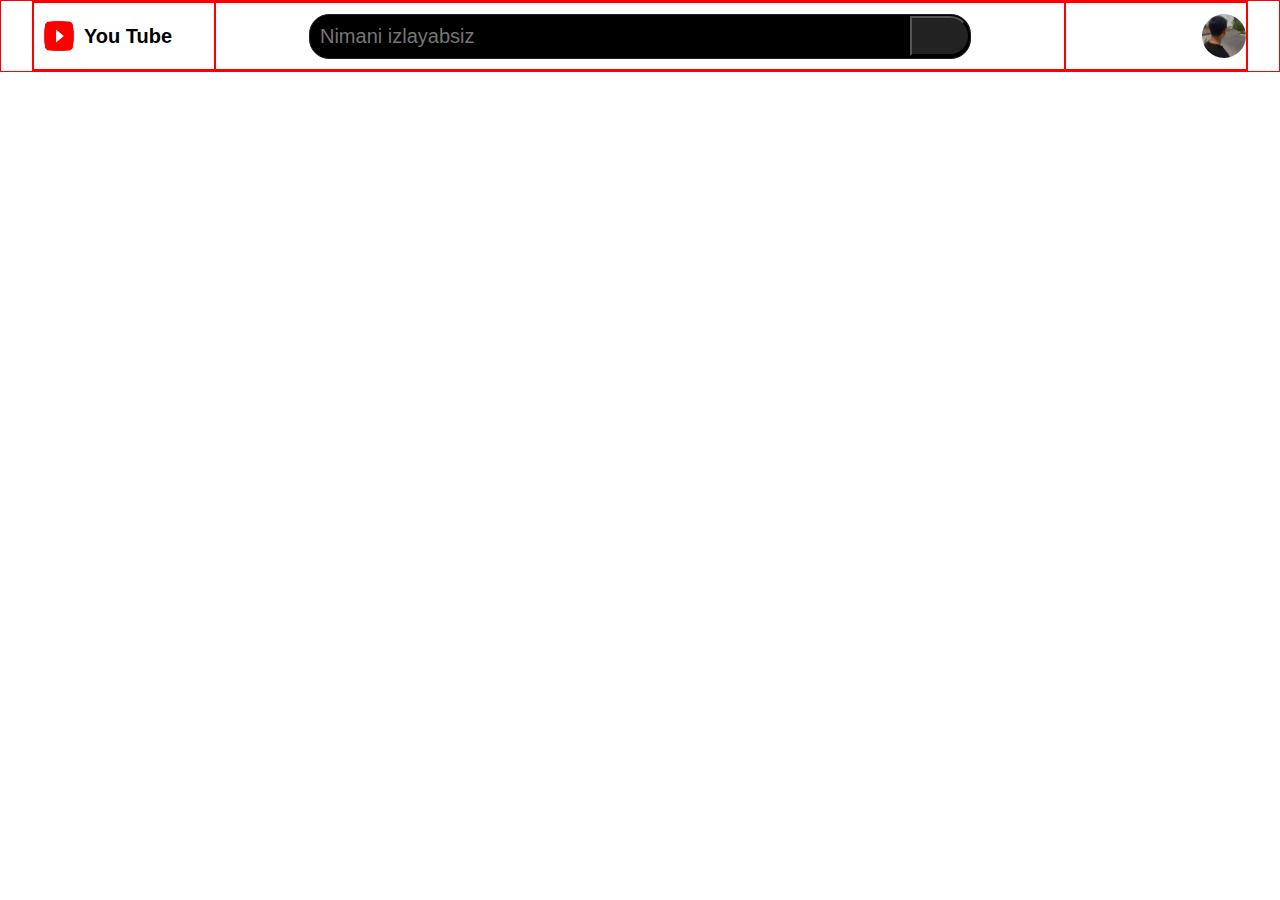
==== youtube.html @ 24e43fd3 "Hali You Tube tayyor emas" ====
<!DOCTYPE html>
<html lang="en">
<head>
    <meta charset="UTF-8">
    <meta name="viewport" content="width=device-width, initial-scale=1.0">
    <link rel="stylesheet" href="./css/main.min.css">
    <link
    rel="stylesheet"
    href="https://cdnjs.cloudflare.com/ajax/libs/font-awesome/6.5.2/css/all.min.css"
    integrity="sha512-SnH5WK+bZxgPHs44uWIX+LLJAJ9/2PkPKZ5QiAj6Ta86w+fsb2TkcmfRyVX3pBnMFcV7oQPJkl9QevSCWr3W6A=="
    crossorigin="anonymous"
    referrerpolicy="no-referrer"
  />
  <link rel="icon" href="./assets/image.png">
    <title>You Tube</title>
</head>
<body>
<header>
    <section class="navbar">
        <div class="container">
            <div class="navbar__wrapper">
                <div class="navbar__logo">
                    <i class="fa-solid fa-bars"></i>
                    <img src="./assets/image.png" alt="">
                    <p>You Tube</p>
                </div>
                <div class="navbar__search">
                    <div class="navbar__block">
                        <input placeholder="Nimani izlayabsiz" type="text" name="" id="">
                        <i class="fa-regular fa-keyboard"></i>
                        <button type="submit"><i class="fa-solid fa-magnifying-glass"></i></button>
                    </div>
                </div>
                <div class="navbar__profile">
                    <i class="fa-solid fa-video"></i>
                    <i class="fa-regular fa-bell"></i>
                    <img src="./assets/image1.png" alt="">
                </div>
            </div>
        </div>
    </section>
</header>


    
</body>
</html>
---- css/main.min.css ----
*{padding:0;margin:0;box-sizing:border-box;font-family:sans-serif}.container{max-width:1248px;width:100%;padding:0 16px;margin:0 auto}a{text-decoration:none;color:inherit}.hero{width:100%;background:#fcfcfd}.hero .hero__wrapper{width:100%;height:99.8vh;display:flex;justify-content:space-between;position:relative}.hero .hero__wrapper .hero__context{width:49%;display:flex;flex-direction:column;gap:30px;justify-content:center}.hero .hero__wrapper .hero__context p:nth-child(1){color:#0866ff;font-size:60px;font-weight:700}.hero .hero__wrapper .hero__context p:nth-child(2){color:#1c1e21;font-size:32px;font-weight:400}.hero .hero__wrapper .hero__block{width:49%;display:flex;flex-direction:column;justify-content:center;align-items:center;gap:30px}.hero .hero__wrapper .hero__block .hero__card{width:80%;box-shadow:rgba(50,50,93,.25) 0px 13px 27px -5px,rgba(0,0,0,.3) 0px 8px 16px -8px;padding:20px;border-radius:10px;background:#fff;display:flex;flex-direction:column;gap:15px;align-items:center}.hero .hero__wrapper .hero__block .hero__card input:nth-child(1){width:100%;border:1px solid #dddfe2;outline:none;padding:20px;border-radius:10px;font-size:20px}.hero .hero__wrapper .hero__block .hero__card input:nth-child(2){width:100%;border:1px solid #dddfe2;outline:none;padding:20px;border-radius:10px;font-size:20px}.hero .hero__wrapper .hero__block .hero__card .hero__btn{width:100%;padding:13px;border-radius:10px;border:none;background:#0866ff;font-size:20px;color:#fff;font-weight:700}.hero .hero__wrapper .hero__block .hero__card .hero__text{color:#0866ff}.hero .hero__wrapper .hero__block .hero__card .hero__submit{color:#fff;font-size:20px;font-weight:700;width:90%;background:#42b72a;padding:10px;border-radius:10px;border:none}.hero .hero__wrapper .hero__block .hero__card hr{width:100%;border:1px solid #dddfe2}.hero .hero__wrapper .hero__block p{display:flex;font-weight:500;align-items:center;justify-content:center;gap:5px}.hero .hero__wrapper .hero__block p span{color:#1c1e21;font-weight:700}.footer{width:100%;padding:30px 0}.footer .footer__wrapper{width:100%;display:flex;flex-direction:column;gap:10px}.footer .footer__wrapper .footer__context{flex-wrap:wrap;width:100%;display:flex;gap:5px;font-size:12px;color:#8a9b9f}.footer .footer__wrapper .footer__context button{width:30px;display:flex;align-items:center;justify-content:center;border:1px solid #8a9b9f;font-size:15px;font-weight:700;color:#6e7582}.royxar__brg{width:100%;position:absolute;top:50%;left:100%;background:rgba(255,255,255,.6);transform:translate(-100%, -50%);display:flex;align-items:center;justify-content:center;display:none}.royxar__brg .royxat{width:40%;border-radius:10px;background:#fff;box-shadow:rgba(50,50,93,.25) 0px 13px 27px -5px,rgba(0,0,0,.3) 0px 8px 16px -8px;padding:20px;display:flex;flex-direction:column;gap:20px}.royxar__brg .royxat .royxat__bigtitle{width:100%;display:flex;justify-content:space-between}.royxar__brg .royxat .royxat__bigtitle .royxat__text{display:flex;flex-direction:column;gap:5px}.royxar__brg .royxat .royxat__bigtitle .royxat__text p:nth-child(1){font-size:32px;font-weight:700}.royxar__brg .royxat .royxat__bigtitle .royxat__text p:nth-child(2){font-size:14px;font-weight:400;color:#8a9b9f}.royxar__brg .royxat .royxat__bigtitle .royxat__exit i{font-size:24px;color:#8a9b9f}.royxar__brg .royxat .royxat__bigtitle .royxat__exit i:hover{cursor:pointer}.royxar__brg .royxat .royxat__inp{width:100%;display:flex;justify-content:space-between;flex-wrap:wrap;gap:15px}.royxar__brg .royxat .royxat__inp input{font-size:16px;padding:10px;border:none;background:#f5f6f7;border-radius:5px;border:1px solid #acb1c3}.royxar__brg .royxat .royxat__inp .ism{width:47%}.royxar__brg .royxat .royxat__inp .familya{width:47%}.royxar__brg .royxat .royxat__inp .Elektron{width:100%}.royxar__brg .royxat .royxat__inp .password{width:100%}.royxar__brg .royxat .royxat__day{width:100%;display:flex;flex-direction:column;gap:5px}.royxar__brg .royxat .royxat__day .day__text{width:100%}.royxar__brg .royxat .royxat__day .day__text p{font-size:14px;color:#55575a}.royxar__brg .royxat .royxat__day .day__inp{width:100%;display:flex;justify-content:space-between}.royxar__brg .royxat .royxat__day .day__inp select{border-radius:5px;width:32%;padding:10px;border:1px solid #8a9b9f}.royxar__brg .royxat .royxat__jins{width:100%;display:flex;flex-direction:column;gap:5px}.royxar__brg .royxat .royxat__jins .jins__text{width:100%}.royxar__brg .royxat .royxat__jins .jins__text p{font-size:14px;color:#55575a}.royxar__brg .royxat .royxat__jins .jins__inp{width:100%;display:flex;justify-content:space-between}.royxar__brg .royxat .royxat__jins .jins__inp .jins__card{padding:10px;border-radius:5px;width:32%;display:flex;justify-content:space-between;gap:10px;border:1px solid #acb1c3}.royxar__brg .royxat .royxat__text{width:100%;display:flex;flex-direction:column;gap:20px}.royxar__brg .royxat .royxat__text p:nth-child(1){font-size:12px;color:#acb1c3}.royxar__brg .royxat .royxat__text p:nth-child(2){font-size:12px;color:#acb1c3}.royxar__brg .royxat .royxat__btn{width:100%;display:flex;justify-content:center;align-items:center}.royxar__brg .royxat .royxat__btn .royxat__otish{color:#fff;font-size:20px;font-weight:700;width:60%;background:#00a400;padding:7px;border-radius:10px;border:none}.navbar{width:100%;border:1px solid red}.navbar .navbar__wrapper{height:70px;width:100%;border:1px solid red;display:flex;justify-content:space-between}.navbar .navbar__wrapper .navbar__logo{width:15%;border:1px solid red;display:flex;align-items:center;gap:10px}.navbar .navbar__wrapper .navbar__logo i{font-size:24px}.navbar .navbar__wrapper .navbar__logo img{width:30px;height:30px}.navbar .navbar__wrapper .navbar__logo p{font-size:20px;font-weight:700}.navbar .navbar__wrapper .navbar__search{width:70%;border:1px solid red;display:flex;align-items:center;justify-content:center}.navbar .navbar__wrapper .navbar__search .navbar__block{max-width:100%;display:flex;align-items:center;border:1px solid #222;justify-content:center;background:#000;border-radius:20px}.navbar .navbar__wrapper .navbar__search .navbar__block input{border:none;outline:none;background:rgba(0,0,0,0);width:600px;padding:10px;font-size:20px}.navbar .navbar__wrapper .navbar__search .navbar__block i:nth-child(2){font-size:22px}.navbar .navbar__wrapper .navbar__search .navbar__block button{border-radius:0 20px 20px 0;background:#222;width:60px;height:40px}.navbar .navbar__wrapper .navbar__profile{width:15%;display:flex;align-items:center;border:1px solid red;justify-content:flex-end;gap:20px}.navbar .navbar__wrapper .navbar__profile i{font-size:24px}.navbar .navbar__wrapper .navbar__profile img{border-radius:50%;width:44px;height:44px}/*# sourceMappingURL=main.min.css.map */
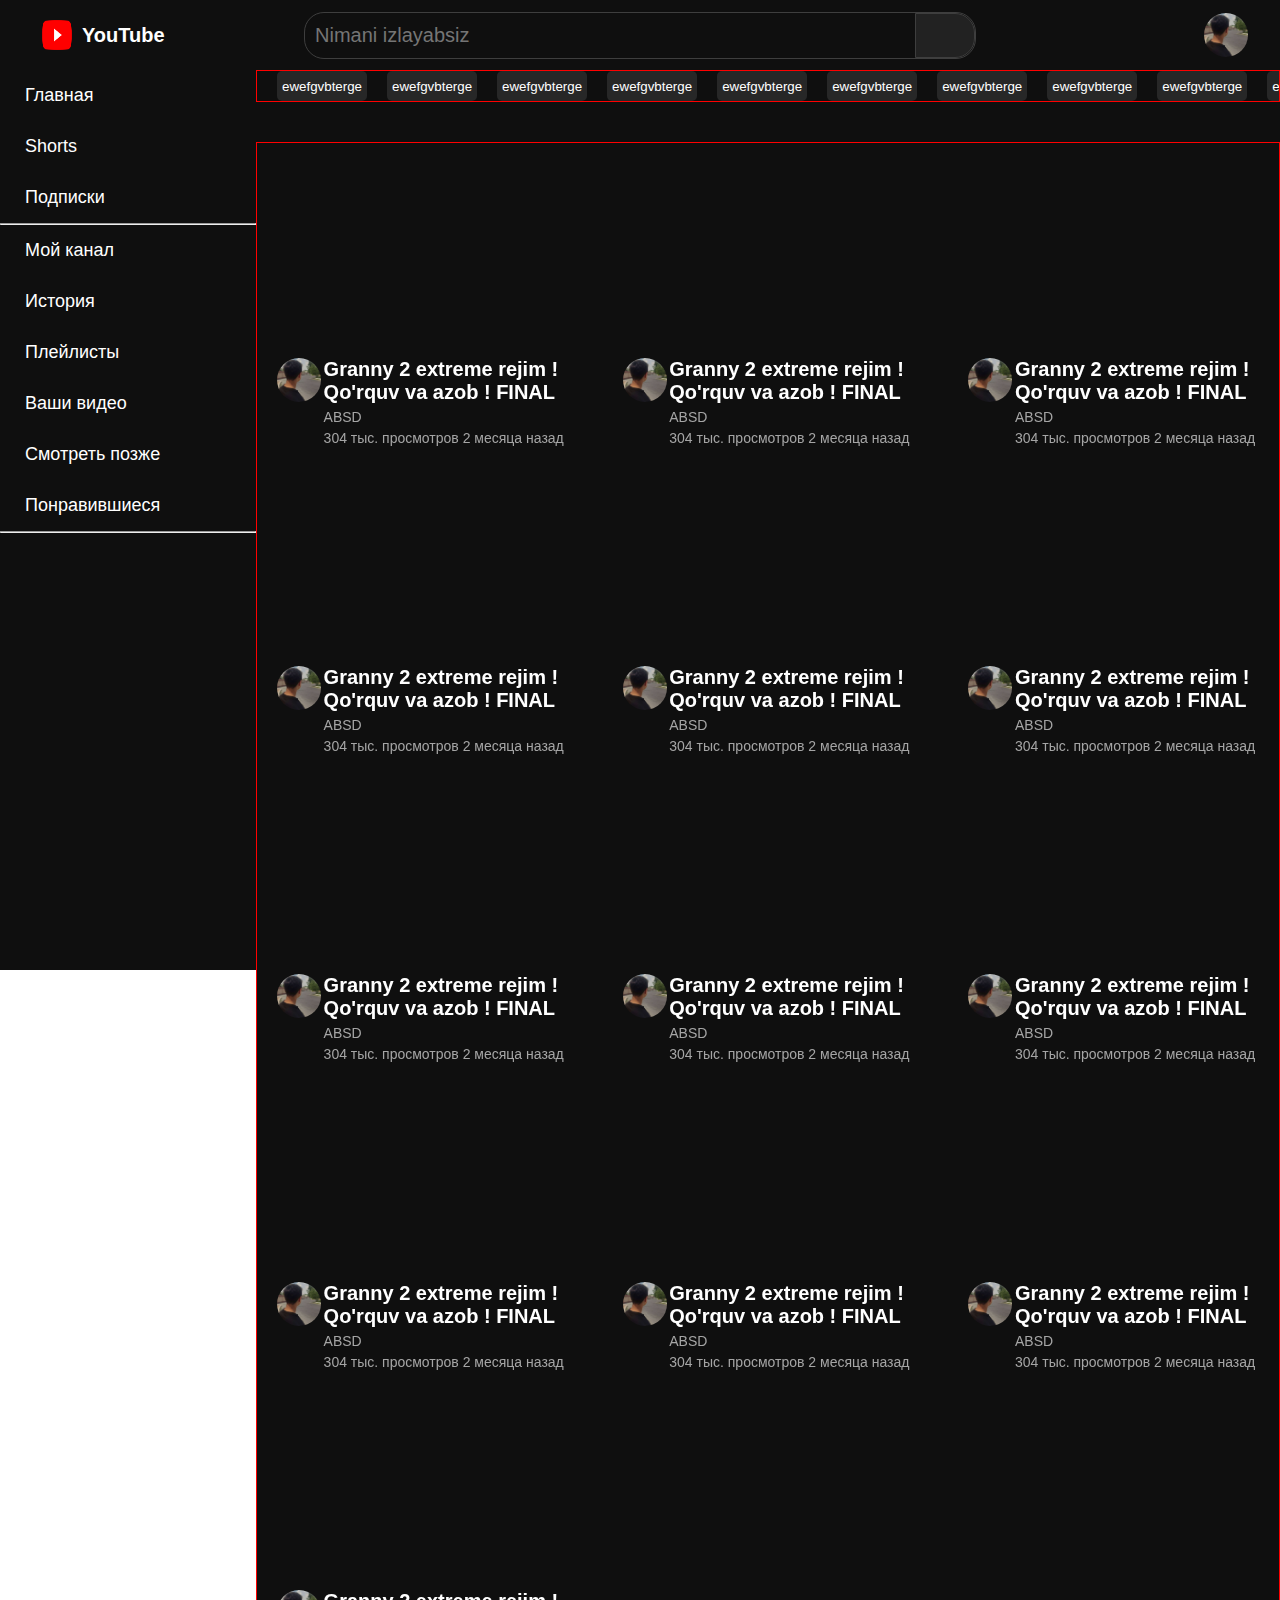
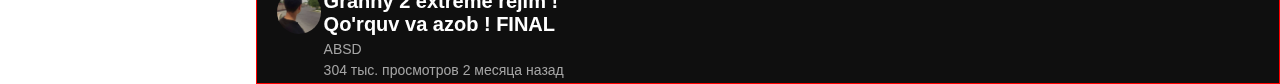
==== commit cb2a50e8: "kamchiligi bor" ====
--- a/youtube.html
+++ b/youtube.html
@@ -1,47 +1,305 @@
 <!DOCTYPE html>
 <html lang="en">
-<head>
-    <meta charset="UTF-8">
-    <meta name="viewport" content="width=device-width, initial-scale=1.0">
-    <link rel="stylesheet" href="./css/main.min.css">
+  <head>
+    <meta charset="UTF-8" />
+    <meta name="viewport" content="width=device-width, initial-scale=1.0" />
+    <link rel="stylesheet" href="./css/main.min.css" />
     <link
-    rel="stylesheet"
-    href="https://cdnjs.cloudflare.com/ajax/libs/font-awesome/6.5.2/css/all.min.css"
-    integrity="sha512-SnH5WK+bZxgPHs44uWIX+LLJAJ9/2PkPKZ5QiAj6Ta86w+fsb2TkcmfRyVX3pBnMFcV7oQPJkl9QevSCWr3W6A=="
-    crossorigin="anonymous"
-    referrerpolicy="no-referrer"
-  />
-  <link rel="icon" href="./assets/image.png">
-    <title>You Tube</title>
-</head>
-<body>
-<header>
-    <section class="navbar">
+      rel="stylesheet"
+      href="https://cdnjs.cloudflare.com/ajax/libs/font-awesome/6.5.2/css/all.min.css"
+      integrity="sha512-SnH5WK+bZxgPHs44uWIX+LLJAJ9/2PkPKZ5QiAj6Ta86w+fsb2TkcmfRyVX3pBnMFcV7oQPJkl9QevSCWr3W6A=="
+      crossorigin="anonymous"
+      referrerpolicy="no-referrer"
+    />
+    <link rel="icon" href="./assets/image.png" />
+    <title>YouTube</title>
+  </head>
+  <body>
+    <header>
+      <section class="navbar">
         <div class="container">
-            <div class="navbar__wrapper">
-                <div class="navbar__logo">
-                    <i class="fa-solid fa-bars"></i>
-                    <img src="./assets/image.png" alt="">
-                    <p>You Tube</p>
-                </div>
-                <div class="navbar__search">
-                    <div class="navbar__block">
-                        <input placeholder="Nimani izlayabsiz" type="text" name="" id="">
-                        <i class="fa-regular fa-keyboard"></i>
-                        <button type="submit"><i class="fa-solid fa-magnifying-glass"></i></button>
-                    </div>
-                </div>
-                <div class="navbar__profile">
-                    <i class="fa-solid fa-video"></i>
-                    <i class="fa-regular fa-bell"></i>
-                    <img src="./assets/image1.png" alt="">
-                </div>
-            </div>
+          <div class="navbar__wrapper">
+            <div class="navbar__logo">
+              <i class="fa-solid fa-bars"></i>
+              <img src="./assets/image.png" alt="" />
+              <p>YouTube</p>
+            </div>
+            <div class="navbar__search">
+              <div class="navbar__block">
+                <input
+                  placeholder="Nimani izlayabsiz"
+                  type="text"
+                  name=""
+                  id=""
+                />
+                <i class="fa-regular fa-keyboard"></i>
+                <button type="submit">
+                  <i class="fa-solid fa-magnifying-glass"></i>
+                </button>
+              </div>
+            </div>
+            <div class="navbar__profile">
+              <i class="fa-solid fa-video"></i>
+              <i class="fa-regular fa-bell"></i>
+              <img src="./assets/image1.png" alt="" />
+            </div>
+          </div>
         </div>
-    </section>
-</header>
-
-
-    
-</body>
-</html>+      </section>
+    </header>
+    <main class="main">
+      <section class="hero1">
+        <section class="hero1__sidebar">
+          <button><i class="fa-solid fa-house"></i> Главная</button>
+          <button><i class="fa-solid fa-play"></i> Shorts</button>
+          <button><i class="fa-solid fa-box"></i> Подписки</button>
+          <hr />
+          <button><i class="fa-solid fa-user"></i> Мой канал</button>
+          <button><i class="fa-solid fa-clock-rotate-left"></i> История</button>
+          <button><i class="fa-solid fa-gamepad"></i> Плейлисты</button>
+          <button><i class="fa-solid fa-video"></i> Ваши видео</button>
+          <button><i class="fa-solid fa-clock"></i> Смотреть позже</button>
+          <button><i class="fa-regular fa-thumbs-up"></i> Понравившиеся</button>
+          <hr />
+        </section>
+        <section class="hero1__wrapper">
+          <div class="hero1__suptitle">
+            <div class="hero1__supblock">
+                <button>ewefgvbterge</button>
+                <button>ewefgvbterge</button>
+                <button>ewefgvbterge</button>
+                <button>ewefgvbterge</button>
+                <button>ewefgvbterge</button>
+                <button>ewefgvbterge</button>
+                <button>ewefgvbterge</button>
+                <button>ewefgvbterge</button>
+                <button>ewefgvbterge</button>
+                <button>ewefgvbterge</button>
+                <button>ewefgvbterge</button>
+                <button>ewefgvbterge</button>
+                <button>ewefgvbterge</button>
+                <button>ewefgvbterge</button>
+                <button>ewefgvbterge</button>
+                <button>ewefgvbterge</button>
+                <button>ewefgvbterge</button>
+                <button>ewefgvbterge</button>
+                <button>ewefgvbterge</button>
+                <button>ewefgvbterge</button>
+                <button>ewefgvbterge</button>
+            </div>
+          </div>
+          <div class="hero1__block">
+            <div class="hero1__card">
+                <div class="hero1__video">
+                    <iframe class="video" width="560" height="315" src="https://www.youtube.com/embed/9VfcAaVbWy4?si=1TQTJzmZlMgJGgfU" title="YouTube video player" frameborder="0" allow="accelerometer; autoplay; clipboard-write; encrypted-media; gyroscope; picture-in-picture; web-share" referrerpolicy="strict-origin-when-cross-origin" allowfullscreen></iframe>
+                </div>
+                <div class="hero1__title">
+                    <div class="hero1__logo">
+                        <img src="./assets/image1.png" alt="">
+                    </div>
+                    <div class="hero1__context">
+                        <p>Granny 2 extreme rejim ! Qo'rquv va azob ! FINAL</p>
+                        <p>ABSD</p>
+                        <p>304 тыс. просмотров
+                            2 месяца назад</p>
+                    </div>
+                </div>
+            </div>
+            <div class="hero1__card">
+                <div class="hero1__video">
+                    <iframe class="video" width="560" height="315" src="https://www.youtube.com/embed/9VfcAaVbWy4?si=1TQTJzmZlMgJGgfU" title="YouTube video player" frameborder="0" allow="accelerometer; autoplay; clipboard-write; encrypted-media; gyroscope; picture-in-picture; web-share" referrerpolicy="strict-origin-when-cross-origin" allowfullscreen></iframe>
+                </div>
+                <div class="hero1__title">
+                    <div class="hero1__logo">
+                        <img src="./assets/image1.png" alt="">
+                    </div>
+                    <div class="hero1__context">
+                        <p>Granny 2 extreme rejim ! Qo'rquv va azob ! FINAL</p>
+                        <p>ABSD</p>
+                        <p>304 тыс. просмотров
+                            2 месяца назад</p>
+                    </div>
+                </div>
+            </div>
+            <div class="hero1__card">
+                <div class="hero1__video">
+                    <iframe class="video" width="560" height="315" src="https://www.youtube.com/embed/9VfcAaVbWy4?si=1TQTJzmZlMgJGgfU" title="YouTube video player" frameborder="0" allow="accelerometer; autoplay; clipboard-write; encrypted-media; gyroscope; picture-in-picture; web-share" referrerpolicy="strict-origin-when-cross-origin" allowfullscreen></iframe>
+                </div>
+                <div class="hero1__title">
+                    <div class="hero1__logo">
+                        <img src="./assets/image1.png" alt="">
+                    </div>
+                    <div class="hero1__context">
+                        <p>Granny 2 extreme rejim ! Qo'rquv va azob ! FINAL</p>
+                        <p>ABSD</p>
+                        <p>304 тыс. просмотров
+                            2 месяца назад</p>
+                    </div>
+                </div>
+            </div>
+            <div class="hero1__card">
+                <div class="hero1__video">
+                    <iframe class="video" width="560" height="315" src="https://www.youtube.com/embed/9VfcAaVbWy4?si=1TQTJzmZlMgJGgfU" title="YouTube video player" frameborder="0" allow="accelerometer; autoplay; clipboard-write; encrypted-media; gyroscope; picture-in-picture; web-share" referrerpolicy="strict-origin-when-cross-origin" allowfullscreen></iframe>
+                </div>
+                <div class="hero1__title">
+                    <div class="hero1__logo">
+                        <img src="./assets/image1.png" alt="">
+                    </div>
+                    <div class="hero1__context">
+                        <p>Granny 2 extreme rejim ! Qo'rquv va azob ! FINAL</p>
+                        <p>ABSD</p>
+                        <p>304 тыс. просмотров
+                            2 месяца назад</p>
+                    </div>
+                </div>
+            </div>
+            <div class="hero1__card">
+                <div class="hero1__video">
+                    <iframe class="video" width="560" height="315" src="https://www.youtube.com/embed/9VfcAaVbWy4?si=1TQTJzmZlMgJGgfU" title="YouTube video player" frameborder="0" allow="accelerometer; autoplay; clipboard-write; encrypted-media; gyroscope; picture-in-picture; web-share" referrerpolicy="strict-origin-when-cross-origin" allowfullscreen></iframe>
+                </div>
+                <div class="hero1__title">
+                    <div class="hero1__logo">
+                        <img src="./assets/image1.png" alt="">
+                    </div>
+                    <div class="hero1__context">
+                        <p>Granny 2 extreme rejim ! Qo'rquv va azob ! FINAL</p>
+                        <p>ABSD</p>
+                        <p>304 тыс. просмотров
+                            2 месяца назад</p>
+                    </div>
+                </div>
+            </div>
+            <div class="hero1__card">
+                <div class="hero1__video">
+                    <iframe class="video" width="560" height="315" src="https://www.youtube.com/embed/9VfcAaVbWy4?si=1TQTJzmZlMgJGgfU" title="YouTube video player" frameborder="0" allow="accelerometer; autoplay; clipboard-write; encrypted-media; gyroscope; picture-in-picture; web-share" referrerpolicy="strict-origin-when-cross-origin" allowfullscreen></iframe>
+                </div>
+                <div class="hero1__title">
+                    <div class="hero1__logo">
+                        <img src="./assets/image1.png" alt="">
+                    </div>
+                    <div class="hero1__context">
+                        <p>Granny 2 extreme rejim ! Qo'rquv va azob ! FINAL</p>
+                        <p>ABSD</p>
+                        <p>304 тыс. просмотров
+                            2 месяца назад</p>
+                    </div>
+                </div>
+            </div>
+            <div class="hero1__card">
+                <div class="hero1__video">
+                    <iframe class="video" width="560" height="315" src="https://www.youtube.com/embed/9VfcAaVbWy4?si=1TQTJzmZlMgJGgfU" title="YouTube video player" frameborder="0" allow="accelerometer; autoplay; clipboard-write; encrypted-media; gyroscope; picture-in-picture; web-share" referrerpolicy="strict-origin-when-cross-origin" allowfullscreen></iframe>
+                </div>
+                <div class="hero1__title">
+                    <div class="hero1__logo">
+                        <img src="./assets/image1.png" alt="">
+                    </div>
+                    <div class="hero1__context">
+                        <p>Granny 2 extreme rejim ! Qo'rquv va azob ! FINAL</p>
+                        <p>ABSD</p>
+                        <p>304 тыс. просмотров
+                            2 месяца назад</p>
+                    </div>
+                </div>
+            </div>
+            <div class="hero1__card">
+                <div class="hero1__video">
+                    <iframe class="video" width="560" height="315" src="https://www.youtube.com/embed/9VfcAaVbWy4?si=1TQTJzmZlMgJGgfU" title="YouTube video player" frameborder="0" allow="accelerometer; autoplay; clipboard-write; encrypted-media; gyroscope; picture-in-picture; web-share" referrerpolicy="strict-origin-when-cross-origin" allowfullscreen></iframe>
+                </div>
+                <div class="hero1__title">
+                    <div class="hero1__logo">
+                        <img src="./assets/image1.png" alt="">
+                    </div>
+                    <div class="hero1__context">
+                        <p>Granny 2 extreme rejim ! Qo'rquv va azob ! FINAL</p>
+                        <p>ABSD</p>
+                        <p>304 тыс. просмотров
+                            2 месяца назад</p>
+                    </div>
+                </div>
+            </div>
+            <div class="hero1__card">
+                <div class="hero1__video">
+                    <iframe class="video" width="560" height="315" src="https://www.youtube.com/embed/9VfcAaVbWy4?si=1TQTJzmZlMgJGgfU" title="YouTube video player" frameborder="0" allow="accelerometer; autoplay; clipboard-write; encrypted-media; gyroscope; picture-in-picture; web-share" referrerpolicy="strict-origin-when-cross-origin" allowfullscreen></iframe>
+                </div>
+                <div class="hero1__title">
+                    <div class="hero1__logo">
+                        <img src="./assets/image1.png" alt="">
+                    </div>
+                    <div class="hero1__context">
+                        <p>Granny 2 extreme rejim ! Qo'rquv va azob ! FINAL</p>
+                        <p>ABSD</p>
+                        <p>304 тыс. просмотров
+                            2 месяца назад</p>
+                    </div>
+                </div>
+            </div>
+            <div class="hero1__card">
+                <div class="hero1__video">
+                    <iframe class="video" width="560" height="315" src="https://www.youtube.com/embed/9VfcAaVbWy4?si=1TQTJzmZlMgJGgfU" title="YouTube video player" frameborder="0" allow="accelerometer; autoplay; clipboard-write; encrypted-media; gyroscope; picture-in-picture; web-share" referrerpolicy="strict-origin-when-cross-origin" allowfullscreen></iframe>
+                </div>
+                <div class="hero1__title">
+                    <div class="hero1__logo">
+                        <img src="./assets/image1.png" alt="">
+                    </div>
+                    <div class="hero1__context">
+                        <p>Granny 2 extreme rejim ! Qo'rquv va azob ! FINAL</p>
+                        <p>ABSD</p>
+                        <p>304 тыс. просмотров
+                            2 месяца назад</p>
+                    </div>
+                </div>
+            </div>
+            <div class="hero1__card">
+                <div class="hero1__video">
+                    <iframe class="video" width="560" height="315" src="https://www.youtube.com/embed/9VfcAaVbWy4?si=1TQTJzmZlMgJGgfU" title="YouTube video player" frameborder="0" allow="accelerometer; autoplay; clipboard-write; encrypted-media; gyroscope; picture-in-picture; web-share" referrerpolicy="strict-origin-when-cross-origin" allowfullscreen></iframe>
+                </div>
+                <div class="hero1__title">
+                    <div class="hero1__logo">
+                        <img src="./assets/image1.png" alt="">
+                    </div>
+                    <div class="hero1__context">
+                        <p>Granny 2 extreme rejim ! Qo'rquv va azob ! FINAL</p>
+                        <p>ABSD</p>
+                        <p>304 тыс. просмотров
+                            2 месяца назад</p>
+                    </div>
+                </div>
+            </div>
+            <div class="hero1__card">
+                <div class="hero1__video">
+                    <iframe class="video" width="560" height="315" src="https://www.youtube.com/embed/9VfcAaVbWy4?si=1TQTJzmZlMgJGgfU" title="YouTube video player" frameborder="0" allow="accelerometer; autoplay; clipboard-write; encrypted-media; gyroscope; picture-in-picture; web-share" referrerpolicy="strict-origin-when-cross-origin" allowfullscreen></iframe>
+                </div>
+                <div class="hero1__title">
+                    <div class="hero1__logo">
+                        <img src="./assets/image1.png" alt="">
+                    </div>
+                    <div class="hero1__context">
+                        <p>Granny 2 extreme rejim ! Qo'rquv va azob ! FINAL</p>
+                        <p>ABSD</p>
+                        <p>304 тыс. просмотров
+                            2 месяца назад</p>
+                    </div>
+                </div>
+            </div>
+            <div class="hero1__card">
+                <div class="hero1__video">
+                    <iframe class="video" width="560" height="315" src="https://www.youtube.com/embed/9VfcAaVbWy4?si=1TQTJzmZlMgJGgfU" title="YouTube video player" frameborder="0" allow="accelerometer; autoplay; clipboard-write; encrypted-media; gyroscope; picture-in-picture; web-share" referrerpolicy="strict-origin-when-cross-origin" allowfullscreen></iframe>
+                </div>
+                <div class="hero1__title">
+                    <div class="hero1__logo">
+                        <img src="./assets/image1.png" alt="">
+                    </div>
+                    <div class="hero1__context">
+                        <p>Granny 2 extreme rejim ! Qo'rquv va azob ! FINAL</p>
+                        <p>ABSD</p>
+                        <p>304 тыс. просмотров
+                            2 месяца назад</p>
+                    </div>
+                </div>
+            </div>
+          </div>
+        </section>
+      </section>
+    </main>
+  </body>
+</html>
--- a/css/main.min.css
+++ b/css/main.min.css
@@ -1 +1 @@
-*{padding:0;margin:0;box-sizing:border-box;font-family:sans-serif}.container{max-width:1248px;width:100%;padding:0 16px;margin:0 auto}a{text-decoration:none;color:inherit}.hero{width:100%;background:#fcfcfd}.hero .hero__wrapper{width:100%;height:99.8vh;display:flex;justify-content:space-between;position:relative}.hero .hero__wrapper .hero__context{width:49%;display:flex;flex-direction:column;gap:30px;justify-content:center}.hero .hero__wrapper .hero__context p:nth-child(1){color:#0866ff;font-size:60px;font-weight:700}.hero .hero__wrapper .hero__context p:nth-child(2){color:#1c1e21;font-size:32px;font-weight:400}.hero .hero__wrapper .hero__block{width:49%;display:flex;flex-direction:column;justify-content:center;align-items:center;gap:30px}.hero .hero__wrapper .hero__block .hero__card{width:80%;box-shadow:rgba(50,50,93,.25) 0px 13px 27px -5px,rgba(0,0,0,.3) 0px 8px 16px -8px;padding:20px;border-radius:10px;background:#fff;display:flex;flex-direction:column;gap:15px;align-items:center}.hero .hero__wrapper .hero__block .hero__card input:nth-child(1){width:100%;border:1px solid #dddfe2;outline:none;padding:20px;border-radius:10px;font-size:20px}.hero .hero__wrapper .hero__block .hero__card input:nth-child(2){width:100%;border:1px solid #dddfe2;outline:none;padding:20px;border-radius:10px;font-size:20px}.hero .hero__wrapper .hero__block .hero__card .hero__btn{width:100%;padding:13px;border-radius:10px;border:none;background:#0866ff;font-size:20px;color:#fff;font-weight:700}.hero .hero__wrapper .hero__block .hero__card .hero__text{color:#0866ff}.hero .hero__wrapper .hero__block .hero__card .hero__submit{color:#fff;font-size:20px;font-weight:700;width:90%;background:#42b72a;padding:10px;border-radius:10px;border:none}.hero .hero__wrapper .hero__block .hero__card hr{width:100%;border:1px solid #dddfe2}.hero .hero__wrapper .hero__block p{display:flex;font-weight:500;align-items:center;justify-content:center;gap:5px}.hero .hero__wrapper .hero__block p span{color:#1c1e21;font-weight:700}.footer{width:100%;padding:30px 0}.footer .footer__wrapper{width:100%;display:flex;flex-direction:column;gap:10px}.footer .footer__wrapper .footer__context{flex-wrap:wrap;width:100%;display:flex;gap:5px;font-size:12px;color:#8a9b9f}.footer .footer__wrapper .footer__context button{width:30px;display:flex;align-items:center;justify-content:center;border:1px solid #8a9b9f;font-size:15px;font-weight:700;color:#6e7582}.royxar__brg{width:100%;position:absolute;top:50%;left:100%;background:rgba(255,255,255,.6);transform:translate(-100%, -50%);display:flex;align-items:center;justify-content:center;display:none}.royxar__brg .royxat{width:40%;border-radius:10px;background:#fff;box-shadow:rgba(50,50,93,.25) 0px 13px 27px -5px,rgba(0,0,0,.3) 0px 8px 16px -8px;padding:20px;display:flex;flex-direction:column;gap:20px}.royxar__brg .royxat .royxat__bigtitle{width:100%;display:flex;justify-content:space-between}.royxar__brg .royxat .royxat__bigtitle .royxat__text{display:flex;flex-direction:column;gap:5px}.royxar__brg .royxat .royxat__bigtitle .royxat__text p:nth-child(1){font-size:32px;font-weight:700}.royxar__brg .royxat .royxat__bigtitle .royxat__text p:nth-child(2){font-size:14px;font-weight:400;color:#8a9b9f}.royxar__brg .royxat .royxat__bigtitle .royxat__exit i{font-size:24px;color:#8a9b9f}.royxar__brg .royxat .royxat__bigtitle .royxat__exit i:hover{cursor:pointer}.royxar__brg .royxat .royxat__inp{width:100%;display:flex;justify-content:space-between;flex-wrap:wrap;gap:15px}.royxar__brg .royxat .royxat__inp input{font-size:16px;padding:10px;border:none;background:#f5f6f7;border-radius:5px;border:1px solid #acb1c3}.royxar__brg .royxat .royxat__inp .ism{width:47%}.royxar__brg .royxat .royxat__inp .familya{width:47%}.royxar__brg .royxat .royxat__inp .Elektron{width:100%}.royxar__brg .royxat .royxat__inp .password{width:100%}.royxar__brg .royxat .royxat__day{width:100%;display:flex;flex-direction:column;gap:5px}.royxar__brg .royxat .royxat__day .day__text{width:100%}.royxar__brg .royxat .royxat__day .day__text p{font-size:14px;color:#55575a}.royxar__brg .royxat .royxat__day .day__inp{width:100%;display:flex;justify-content:space-between}.royxar__brg .royxat .royxat__day .day__inp select{border-radius:5px;width:32%;padding:10px;border:1px solid #8a9b9f}.royxar__brg .royxat .royxat__jins{width:100%;display:flex;flex-direction:column;gap:5px}.royxar__brg .royxat .royxat__jins .jins__text{width:100%}.royxar__brg .royxat .royxat__jins .jins__text p{font-size:14px;color:#55575a}.royxar__brg .royxat .royxat__jins .jins__inp{width:100%;display:flex;justify-content:space-between}.royxar__brg .royxat .royxat__jins .jins__inp .jins__card{padding:10px;border-radius:5px;width:32%;display:flex;justify-content:space-between;gap:10px;border:1px solid #acb1c3}.royxar__brg .royxat .royxat__text{width:100%;display:flex;flex-direction:column;gap:20px}.royxar__brg .royxat .royxat__text p:nth-child(1){font-size:12px;color:#acb1c3}.royxar__brg .royxat .royxat__text p:nth-child(2){font-size:12px;color:#acb1c3}.royxar__brg .royxat .royxat__btn{width:100%;display:flex;justify-content:center;align-items:center}.royxar__brg .royxat .royxat__btn .royxat__otish{color:#fff;font-size:20px;font-weight:700;width:60%;background:#00a400;padding:7px;border-radius:10px;border:none}.navbar{width:100%;border:1px solid red}.navbar .navbar__wrapper{height:70px;width:100%;border:1px solid red;display:flex;justify-content:space-between}.navbar .navbar__wrapper .navbar__logo{width:15%;border:1px solid red;display:flex;align-items:center;gap:10px}.navbar .navbar__wrapper .navbar__logo i{font-size:24px}.navbar .navbar__wrapper .navbar__logo img{width:30px;height:30px}.navbar .navbar__wrapper .navbar__logo p{font-size:20px;font-weight:700}.navbar .navbar__wrapper .navbar__search{width:70%;border:1px solid red;display:flex;align-items:center;justify-content:center}.navbar .navbar__wrapper .navbar__search .navbar__block{max-width:100%;display:flex;align-items:center;border:1px solid #222;justify-content:center;background:#000;border-radius:20px}.navbar .navbar__wrapper .navbar__search .navbar__block input{border:none;outline:none;background:rgba(0,0,0,0);width:600px;padding:10px;font-size:20px}.navbar .navbar__wrapper .navbar__search .navbar__block i:nth-child(2){font-size:22px}.navbar .navbar__wrapper .navbar__search .navbar__block button{border-radius:0 20px 20px 0;background:#222;width:60px;height:40px}.navbar .navbar__wrapper .navbar__profile{width:15%;display:flex;align-items:center;border:1px solid red;justify-content:flex-end;gap:20px}.navbar .navbar__wrapper .navbar__profile i{font-size:24px}.navbar .navbar__wrapper .navbar__profile img{border-radius:50%;width:44px;height:44px}/*# sourceMappingURL=main.min.css.map */+*{padding:0;margin:0;box-sizing:border-box;font-family:sans-serif}.container{max-width:1248px;width:100%;padding:0 16px;margin:0 auto}a{text-decoration:none;color:inherit}.hero{width:100%;background:#fcfcfd}.hero .hero__wrapper{width:100%;height:99.8vh;display:flex;justify-content:space-between;position:relative}.hero .hero__wrapper .hero__context{width:49%;display:flex;flex-direction:column;gap:30px;justify-content:center}.hero .hero__wrapper .hero__context p:nth-child(1){color:#0866ff;font-size:60px;font-weight:700}.hero .hero__wrapper .hero__context p:nth-child(2){color:#1c1e21;font-size:32px;font-weight:400}.hero .hero__wrapper .hero__block{width:49%;display:flex;flex-direction:column;justify-content:center;align-items:center;gap:30px}.hero .hero__wrapper .hero__block .hero__card{width:80%;box-shadow:rgba(50,50,93,.25) 0px 13px 27px -5px,rgba(0,0,0,.3) 0px 8px 16px -8px;padding:20px;border-radius:10px;background:#fff;display:flex;flex-direction:column;gap:15px;align-items:center}.hero .hero__wrapper .hero__block .hero__card input:nth-child(1){width:100%;border:1px solid #dddfe2;outline:none;padding:20px;border-radius:10px;font-size:20px}.hero .hero__wrapper .hero__block .hero__card input:nth-child(2){width:100%;border:1px solid #dddfe2;outline:none;padding:20px;border-radius:10px;font-size:20px}.hero .hero__wrapper .hero__block .hero__card .hero__btn{width:100%;padding:13px;border-radius:10px;border:none;background:#0866ff;font-size:20px;color:#fff;font-weight:700}.hero .hero__wrapper .hero__block .hero__card .hero__text{color:#0866ff}.hero .hero__wrapper .hero__block .hero__card .hero__submit{color:#fff;font-size:20px;font-weight:700;width:90%;background:#42b72a;padding:10px;border-radius:10px;border:none}.hero .hero__wrapper .hero__block .hero__card hr{width:100%;border:1px solid #dddfe2}.hero .hero__wrapper .hero__block p{display:flex;font-weight:500;align-items:center;justify-content:center;gap:5px}.hero .hero__wrapper .hero__block p span{color:#1c1e21;font-weight:700}.footer{width:100%;padding:30px 0}.footer .footer__wrapper{width:100%;display:flex;flex-direction:column;gap:10px}.footer .footer__wrapper .footer__context{flex-wrap:wrap;width:100%;display:flex;gap:5px;font-size:12px;color:#8a9b9f}.footer .footer__wrapper .footer__context button{width:30px;display:flex;align-items:center;justify-content:center;border:1px solid #8a9b9f;font-size:15px;font-weight:700;color:#6e7582}.royxar__brg{width:100%;position:absolute;top:50%;left:100%;background:rgba(255,255,255,.6);transform:translate(-100%, -50%);display:flex;align-items:center;justify-content:center;display:none}.royxar__brg .royxat{width:40%;border-radius:10px;background:#fff;box-shadow:rgba(50,50,93,.25) 0px 13px 27px -5px,rgba(0,0,0,.3) 0px 8px 16px -8px;padding:20px;display:flex;flex-direction:column;gap:20px}.royxar__brg .royxat .royxat__bigtitle{width:100%;display:flex;justify-content:space-between}.royxar__brg .royxat .royxat__bigtitle .royxat__text{display:flex;flex-direction:column;gap:5px}.royxar__brg .royxat .royxat__bigtitle .royxat__text p:nth-child(1){font-size:32px;font-weight:700}.royxar__brg .royxat .royxat__bigtitle .royxat__text p:nth-child(2){font-size:14px;font-weight:400;color:#8a9b9f}.royxar__brg .royxat .royxat__bigtitle .royxat__exit i{font-size:24px;color:#8a9b9f}.royxar__brg .royxat .royxat__bigtitle .royxat__exit i:hover{cursor:pointer}.royxar__brg .royxat .royxat__inp{width:100%;display:flex;justify-content:space-between;flex-wrap:wrap;gap:15px}.royxar__brg .royxat .royxat__inp input{font-size:16px;padding:10px;border:none;background:#f5f6f7;border-radius:5px;border:1px solid #acb1c3}.royxar__brg .royxat .royxat__inp .ism{width:47%}.royxar__brg .royxat .royxat__inp .familya{width:47%}.royxar__brg .royxat .royxat__inp .Elektron{width:100%}.royxar__brg .royxat .royxat__inp .password{width:100%}.royxar__brg .royxat .royxat__day{width:100%;display:flex;flex-direction:column;gap:5px}.royxar__brg .royxat .royxat__day .day__text{width:100%}.royxar__brg .royxat .royxat__day .day__text p{font-size:14px;color:#55575a}.royxar__brg .royxat .royxat__day .day__inp{width:100%;display:flex;justify-content:space-between}.royxar__brg .royxat .royxat__day .day__inp select{border-radius:5px;width:32%;padding:10px;border:1px solid #8a9b9f}.royxar__brg .royxat .royxat__jins{width:100%;display:flex;flex-direction:column;gap:5px}.royxar__brg .royxat .royxat__jins .jins__text{width:100%}.royxar__brg .royxat .royxat__jins .jins__text p{font-size:14px;color:#55575a}.royxar__brg .royxat .royxat__jins .jins__inp{width:100%;display:flex;justify-content:space-between}.royxar__brg .royxat .royxat__jins .jins__inp .jins__card{padding:10px;border-radius:5px;width:32%;display:flex;justify-content:space-between;gap:10px;border:1px solid #acb1c3}.royxar__brg .royxat .royxat__text{width:100%;display:flex;flex-direction:column;gap:20px}.royxar__brg .royxat .royxat__text p:nth-child(1){font-size:12px;color:#acb1c3}.royxar__brg .royxat .royxat__text p:nth-child(2){font-size:12px;color:#acb1c3}.royxar__brg .royxat .royxat__btn{width:100%;display:flex;justify-content:center;align-items:center}.royxar__brg .royxat .royxat__btn .royxat__otish{color:#fff;font-size:20px;font-weight:700;width:60%;background:#00a400;padding:7px;border-radius:10px;border:none}.navbar{width:100%;background:#0f0f0f}.navbar .navbar__wrapper{height:70px;width:100%;display:flex;justify-content:space-between}.navbar .navbar__wrapper .navbar__logo{width:15%;display:flex;align-items:center;gap:10px}.navbar .navbar__wrapper .navbar__logo i{font-size:24px;color:#fff}.navbar .navbar__wrapper .navbar__logo img{width:30px;height:30px}.navbar .navbar__wrapper .navbar__logo p{font-size:20px;font-weight:700;color:#fff}.navbar .navbar__wrapper .navbar__search{width:70%;display:flex;align-items:center;justify-content:center}.navbar .navbar__wrapper .navbar__search .navbar__block{max-width:100%;display:flex;align-items:center;justify-content:center;border-radius:20px 20px 20px 20px;border:1px solid #3e3e3e}.navbar .navbar__wrapper .navbar__search .navbar__block input{border:none;outline:none;background:rgba(0,0,0,0);width:600px;padding:10px;font-size:20px;color:#fff}.navbar .navbar__wrapper .navbar__search .navbar__block i:nth-child(2){font-size:22px;color:#fff;padding-right:10px}.navbar .navbar__wrapper .navbar__search .navbar__block button{border-radius:0 20px 20px 0;background:#222;width:60px;height:45px;border:none;border:1px solid #3e3e3e}.navbar .navbar__wrapper .navbar__search .navbar__block button i{color:#fff;font-size:20px}.navbar .navbar__wrapper .navbar__profile{width:15%;display:flex;align-items:center;justify-content:flex-end;gap:20px}.navbar .navbar__wrapper .navbar__profile i{font-size:24px;color:#fff}.navbar .navbar__wrapper .navbar__profile img{border-radius:50%;width:44px;height:44px}.main .hero1{width:100%;display:flex;position:absolute;justify-content:flex-end}.main .hero1 .hero1__sidebar{height:100vh;position:sticky;top:0;left:0;width:20%;display:flex;flex-direction:column;background:#0f0f0f}.main .hero1 .hero1__sidebar button{display:flex;align-items:center;justify-content:flex-start;gap:10px;width:100%;background:rgba(0,0,0,0);color:#fff;padding:15px;border-radius:10px;border:none;font-size:18px}.main .hero1 .hero1__sidebar button i{font-size:20px}.main .hero1 .hero1__sidebar button:hover{cursor:pointer}.main .hero1 .hero1__wrapper{width:80%;background:#0f0f0f;display:flex;flex-direction:column;gap:40px}.main .hero1 .hero1__wrapper .hero1__suptitle{width:100%;border:1px solid red}.main .hero1 .hero1__wrapper .hero1__suptitle .hero1__supblock{padding:0 20px;gap:20px;display:flex;overflow:auto;width:100%}.main .hero1 .hero1__wrapper .hero1__suptitle .hero1__supblock button{height:30px;padding:5px;border-radius:5px;border:none;background:#272727;color:#fff}.main .hero1 .hero1__wrapper .hero1__block{width:100%;border:1px solid red;padding:0 0 0 20px;display:flex;flex-wrap:wrap;justify-content:space-between}.main .hero1 .hero1__wrapper .hero1__block .hero1__card{width:31%}.main .hero1 .hero1__wrapper .hero1__block .hero1__card .hero1__video{width:100%;height:210px;border-radius:10px}.main .hero1 .hero1__wrapper .hero1__block .hero1__card .hero1__video .video{border-radius:10px;width:100%;height:100%}.main .hero1 .hero1__wrapper .hero1__block .hero1__card .hero1__title{width:100%;background:#0f0f0f;padding:5px 0;display:flex;justify-content:space-between}.main .hero1 .hero1__wrapper .hero1__block .hero1__card .hero1__title .hero1__logo{width:10%}.main .hero1 .hero1__wrapper .hero1__block .hero1__card .hero1__title .hero1__logo img{width:44px;height:44px;border-radius:50%}.main .hero1 .hero1__wrapper .hero1__block .hero1__card .hero1__title .hero1__context{width:85%;display:flex;flex-direction:column;gap:5px}.main .hero1 .hero1__wrapper .hero1__block .hero1__card .hero1__title .hero1__context p:nth-child(1){color:#fff;font-size:20px;font-weight:600}.main .hero1 .hero1__wrapper .hero1__block .hero1__card .hero1__title .hero1__context p:nth-child(2){color:#a5a5a5;font-size:14px;font-weight:400}.main .hero1 .hero1__wrapper .hero1__block .hero1__card .hero1__title .hero1__context p:nth-child(3){color:#a5a5a5;font-size:14px;font-weight:400}/*# sourceMappingURL=main.min.css.map */